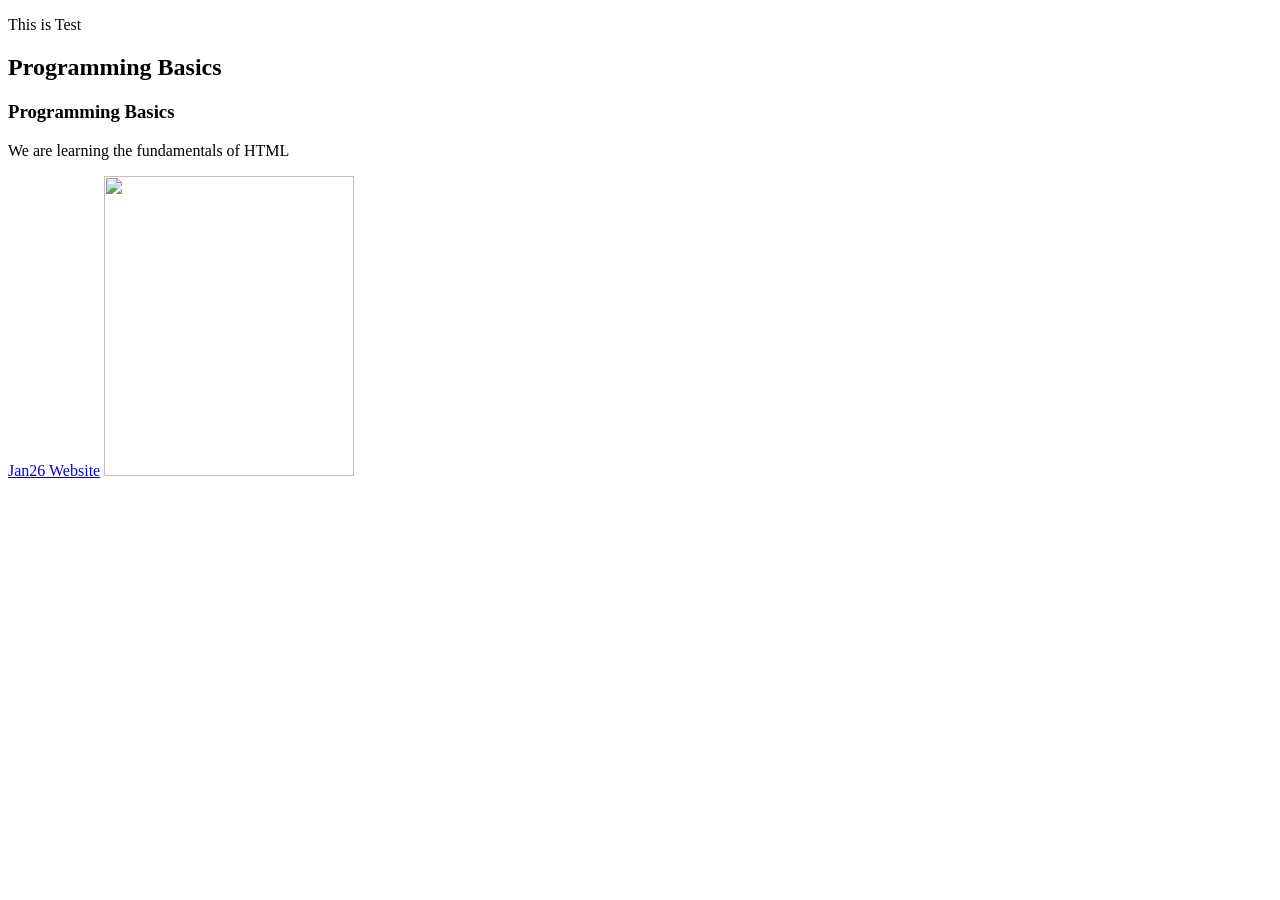
==== Day1.html @ 9d0b792f "initial commit" ====
<!DOCTYPE html>
<html lang="en">
<head>
    <meta charset="UTF-8">
    <meta name="viewport" content="width=device-width, initial-scale=1.0">
    <title>Document</title>
</head>
<body>
    <p>This is Test</p>
    <h2>Programming Basics</h2>
<h3>Programming Basics</h3>
<p>We are learning the fundamentals of HTML</p>
<a href="https://academy.hackthebox.com/course/preview/windows-fundamentals">Jan26 Website</a>

<img src="E:\CC\IST\certificate\presentations\PROGRAMMING BASICS\imag2.jpg" height="300" width="250">

</body>
</html>
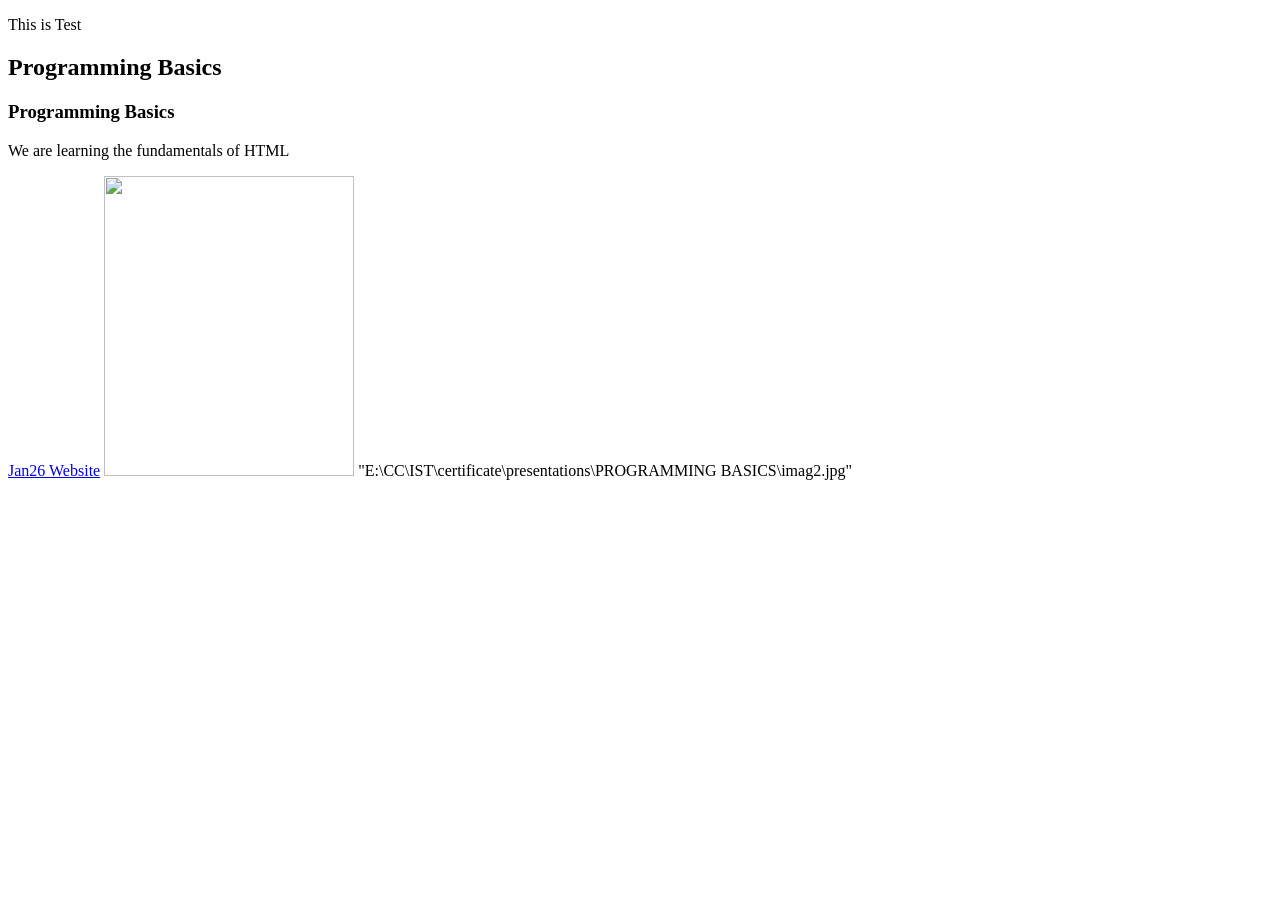
==== commit 26180cab: "README UPDATED" ====
--- a/Day1.html
+++ b/Day1.html
@@ -13,6 +13,6 @@
 <a href="https://academy.hackthebox.com/course/preview/windows-fundamentals">Jan26 Website</a>
 
 <img src="E:\CC\IST\certificate\presentations\PROGRAMMING BASICS\imag2.jpg" height="300" width="250">
-
+"E:\CC\IST\certificate\presentations\PROGRAMMING BASICS\imag2.jpg"
 </body>
 </html>
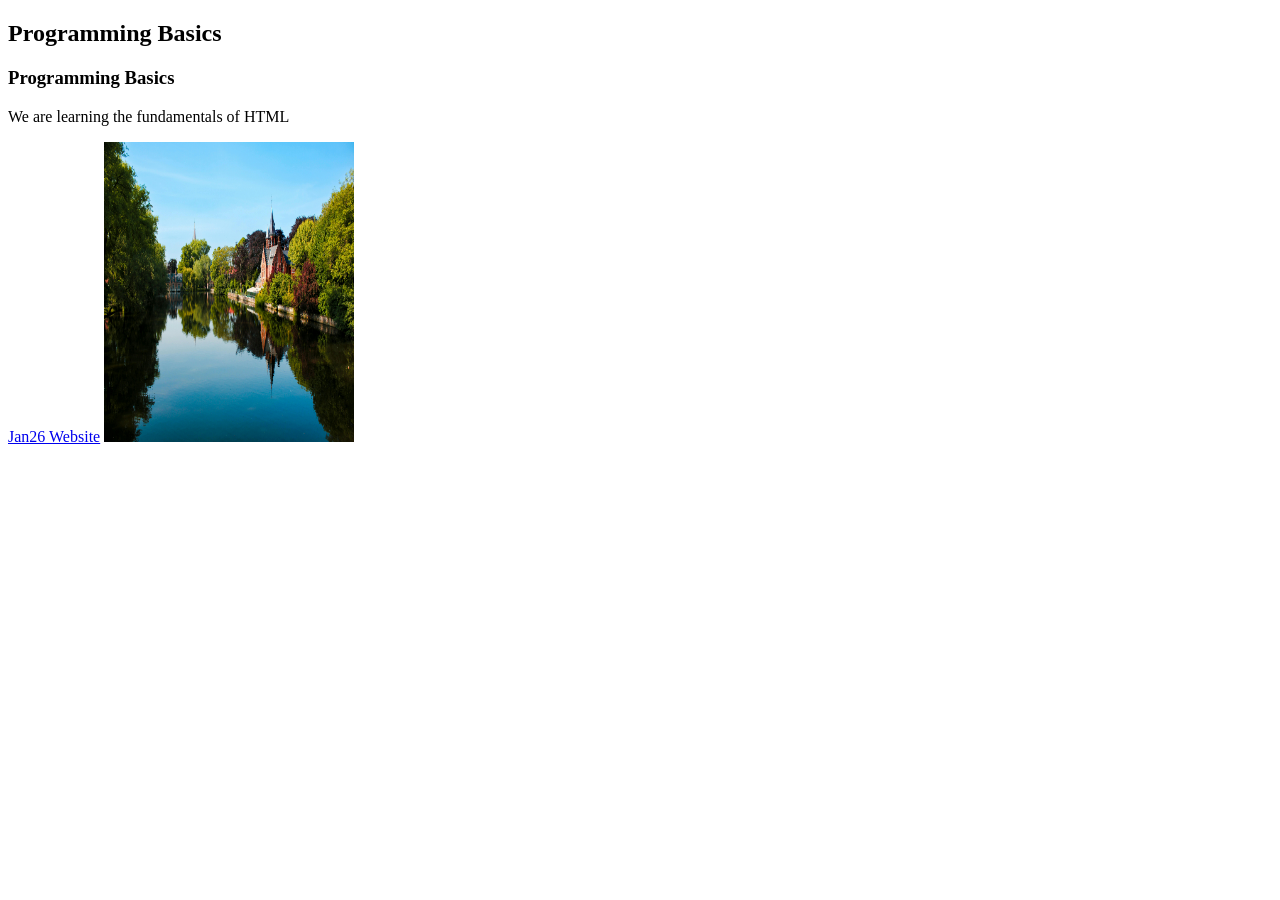
==== commit 1284ca57: "Day1-Updated" ====
--- a/Day1.html
+++ b/Day1.html
@@ -6,13 +6,12 @@
     <title>Document</title>
 </head>
 <body>
-    <p>This is Test</p>
     <h2>Programming Basics</h2>
-<h3>Programming Basics</h3>
-<p>We are learning the fundamentals of HTML</p>
-<a href="https://academy.hackthebox.com/course/preview/windows-fundamentals">Jan26 Website</a>
+    <h3>Programming Basics</h3>
+    <p>We are learning the fundamentals of HTML</p>
+    <a href="https://academy.hackthebox.com/course/preview/windows-fundamentals">Jan26 Website</a>
 
-<img src="E:\CC\IST\certificate\presentations\PROGRAMMING BASICS\imag2.jpg" height="300" width="250">
-"E:\CC\IST\certificate\presentations\PROGRAMMING BASICS\imag2.jpg"
+    <img src="\imag2.jpg" height="300" width="250">
+
 </body>
 </html>
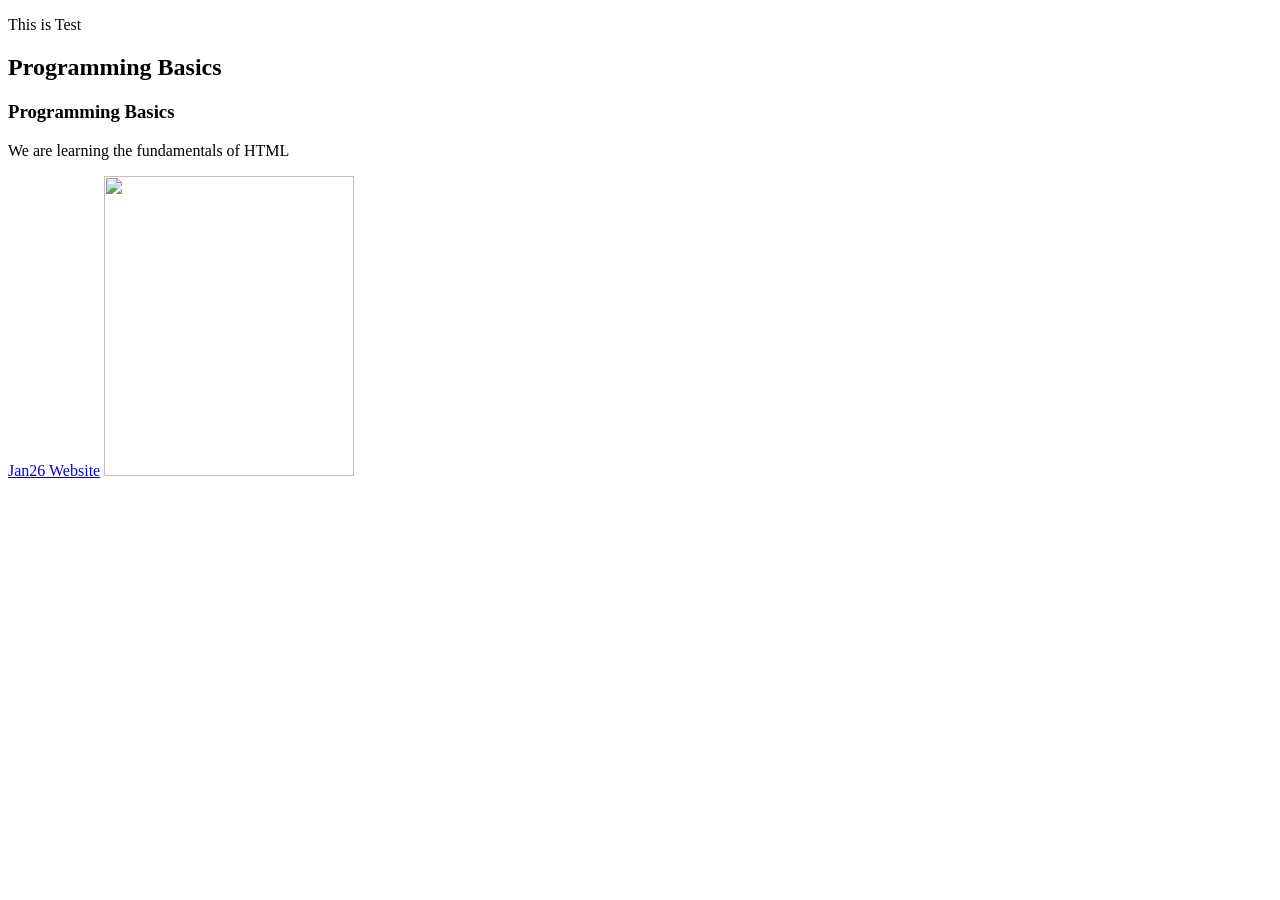
==== commit 83cfc0ba: "Updated Lab Tasks" ====
--- a/Day1.html
+++ b/Day1.html
@@ -6,12 +6,12 @@
     <title>Document</title>
 </head>
 <body>
+    <p>This is Test</p>
     <h2>Programming Basics</h2>
-    <h3>Programming Basics</h3>
-    <p>We are learning the fundamentals of HTML</p>
-    <a href="https://academy.hackthebox.com/course/preview/windows-fundamentals">Jan26 Website</a>
+<h3>Programming Basics</h3>
+<p>We are learning the fundamentals of HTML</p>
+<a href="https://academy.hackthebox.com/course/preview/windows-fundamentals">Jan26 Website</a>
 
-    <img src="\imag2.jpg" height="300" width="250">
-
+<img src="E:\CC\IST\certificate\presentations\PROGRAMMING BASICS\imag2.jpg" height="300" width="250">
 </body>
 </html>
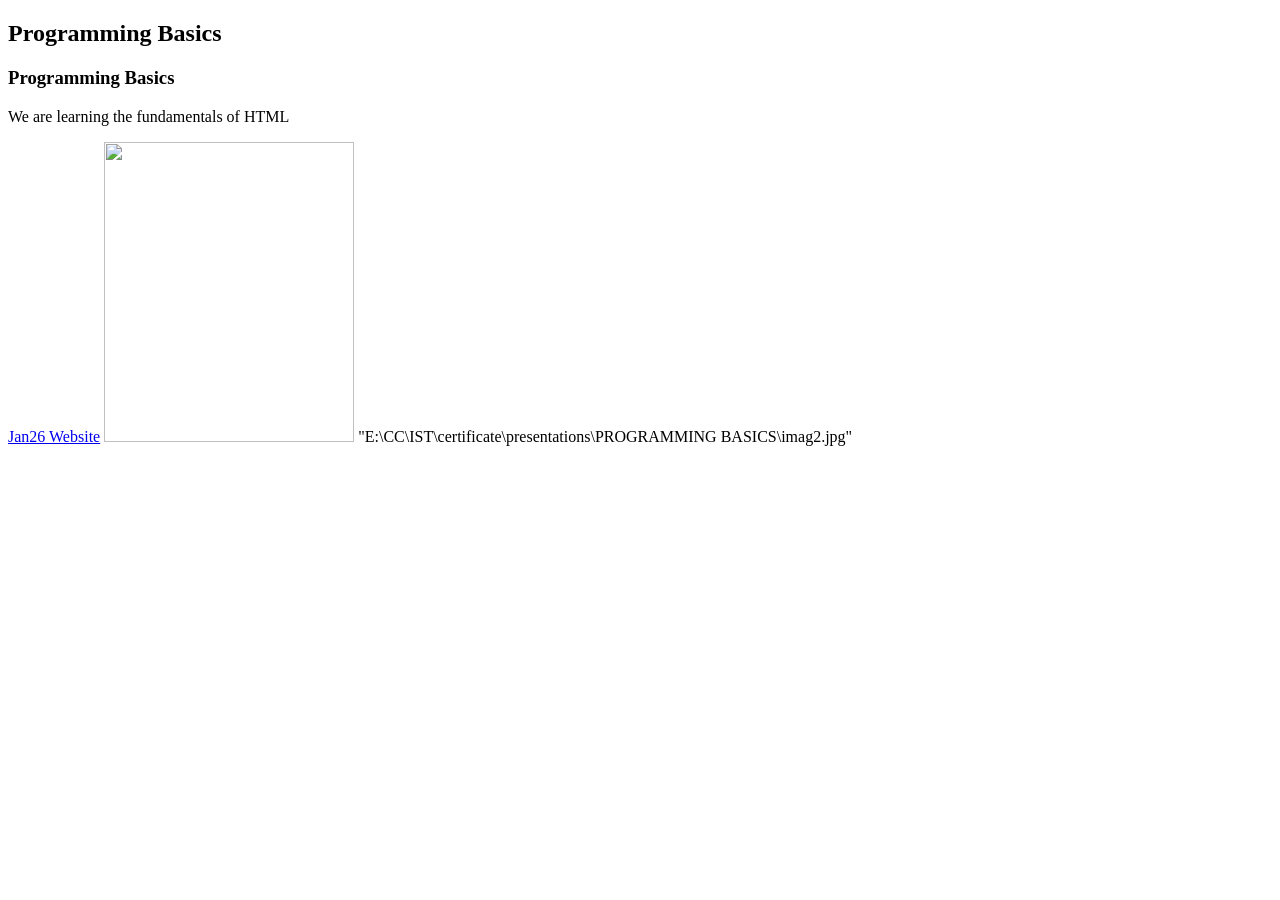
==== commit 4c6910eb: "Merge branch 'master' of https://github.com/daniel-caleb/PROGRAMMING--BASICS" ====
--- a/Day1.html
+++ b/Day1.html
@@ -6,12 +6,12 @@
     <title>Document</title>
 </head>
 <body>
-    <p>This is Test</p>
     <h2>Programming Basics</h2>
-<h3>Programming Basics</h3>
-<p>We are learning the fundamentals of HTML</p>
-<a href="https://academy.hackthebox.com/course/preview/windows-fundamentals">Jan26 Website</a>
+    <h3>Programming Basics</h3>
+    <p>We are learning the fundamentals of HTML</p>
+    <a href="https://academy.hackthebox.com/course/preview/windows-fundamentals">Jan26 Website</a>
 
 <img src="E:\CC\IST\certificate\presentations\PROGRAMMING BASICS\imag2.jpg" height="300" width="250">
+"E:\CC\IST\certificate\presentations\PROGRAMMING BASICS\imag2.jpg"
 </body>
 </html>
